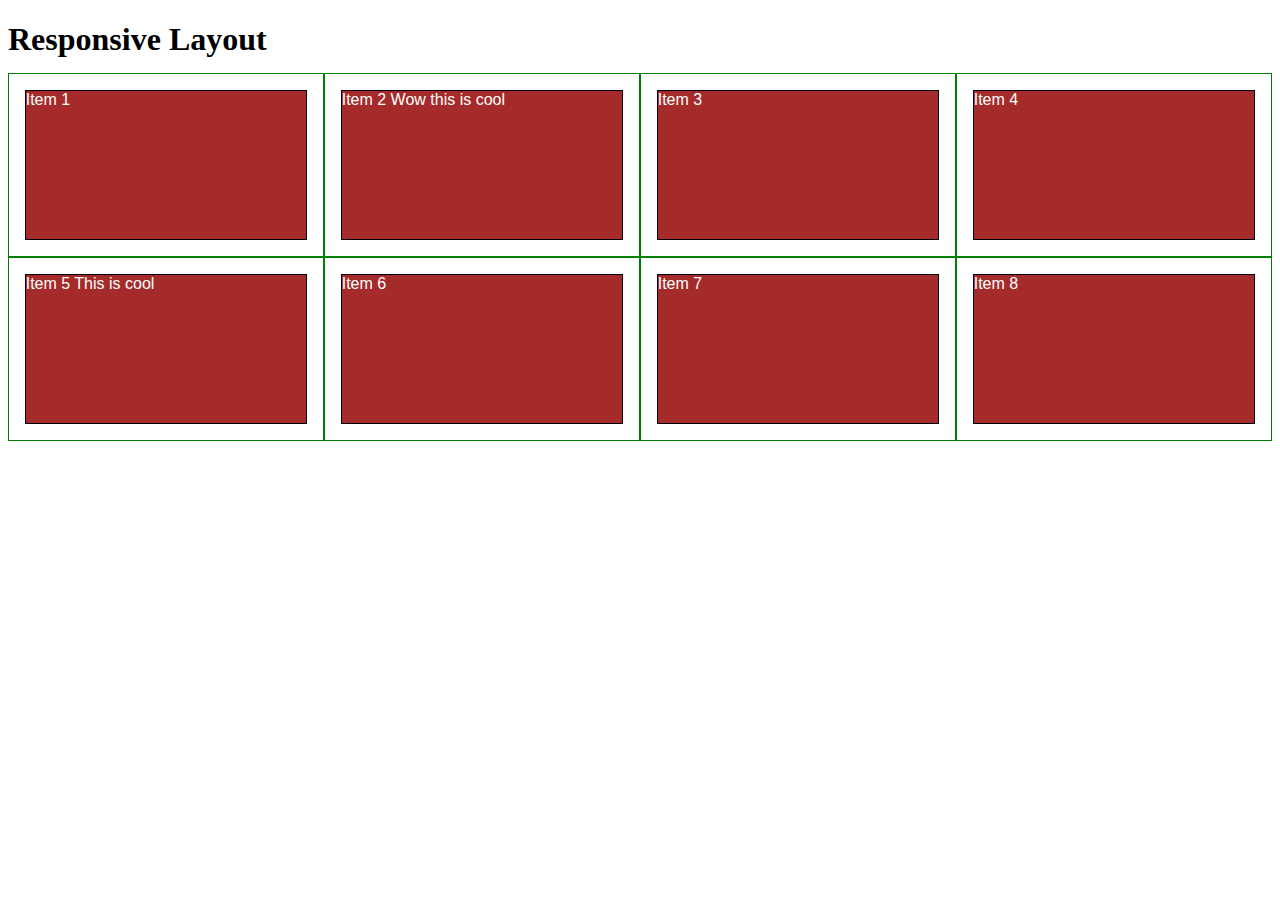
==== Module 2/index.html @ e9c163e2 "start" ====
<!DOCTYPE html>
<html>
<head>
    <meta charset="utf-8">
    <title>Assignment Solution For Module 2</title>
    <link rel="stylesheet" href="css/styles.css">
</head>
<body>
    <h1>Responsive Layout</h1>

    <div class="row">
        <div class="col-lg-3 col-md-6"><p>Item 1</p></div>
        <div class="col-lg-3 col-md-6"><p>Item 2 Wow this is cool</p></div>
        <div class="col-lg-3 col-md-6"><p>Item 3</p></div>
        <div class="col-lg-3 col-md-6"><p>Item 4</p></div>
        <div class="col-lg-3 col-md-6"><p>Item 5 This is cool</p></div>
        <div class="col-lg-3 col-md-6"><p>Item 6</p></div>
        <div class="col-lg-3 col-md-6"><p>Item 7</p></div>
        <div class="col-lg-3 col-md-6"><p>Item 8</p></div>
    </div>

</body>
</html>
---- Module 2/css/styles.css ----
/********** Base styles **********/
* {
    box-sizing: border-box;
}

h1 {
    margin-bottom: 15px;
}

p {
    border: 1px solid black;
    background-color: #A52A2A;
    width: 90%;
    height: 150px;
    margin-right: auto;
    margin-left: auto;
    font-family: Helvetica;
    color: white;
}

/* Simple Responsive Framework. */
.row {
    width: 100%;
}

/********** Large devices only **********/
@media (min-width: 1200px) {
    .col-lg-1, .col-lg-2, .col-lg-3, .col-lg-4, .col-lg-5, .col-lg-6, .col-lg-7, .col-lg-8, .col-lg-9, .col-lg-10, .col-lg-11, .col-lg-12 {
        float: left;
        border: 1px solid green;
    }

    .col-lg-1 {
        width: 8.33%;
    }

    .col-lg-2 {
        width: 16.66%;
    }

    .col-lg-3 {
        width: 25%;
    }

    .col-lg-4 {
        width: 33.33%;
    }

    .col-lg-5 {
        width: 41.66%;
    }

    .col-lg-6 {
        width: 50%;
    }

    .col-lg-7 {
        width: 58.33%;
    }

    .col-lg-8 {
        width: 66.66%;
    }

    .col-lg-9 {
        width: 74.99%;
    }

    .col-lg-10 {
        width: 83.33%;
    }

    .col-lg-11 {
        width: 91.66%;
    }

    .col-lg-12 {
        width: 100%;
    }
}

/********** Medium devices only **********/
@media (min-width: 950px) and (max-width: 1199px) {
    .col-md-1, .col-md-2, .col-md-3, .col-md-4, .col-md-5, .col-md-6, .col-md-7, .col-md-8, .col-md-9, .col-md-10, .col-md-11, .col-md-12 {
        float: left;
        border: 1px solid green;
    }

    .col-md-1 {
        width: 8.33%;
    }

    .col-md-2 {
        width: 16.66%;
    }

    .col-md-3 {
        width: 25%;
    }

    .col-md-4 {
        width: 33.33%;
    }

    .col-md-5 {
        width: 41.66%;
    }

    .col-md-6 {
        width: 50%;
    }

    .col-md-7 {
        width: 58.33%;
    }

    .col-md-8 {
        width: 66.66%;
    }

    .col-md-9 {
        width: 74.99%;
    }

    .col-md-10 {
        width: 83.33%;
    }

    .col-md-11 {
        width: 91.66%;
    }

    .col-md-12 {
        width: 100%;
    }
}
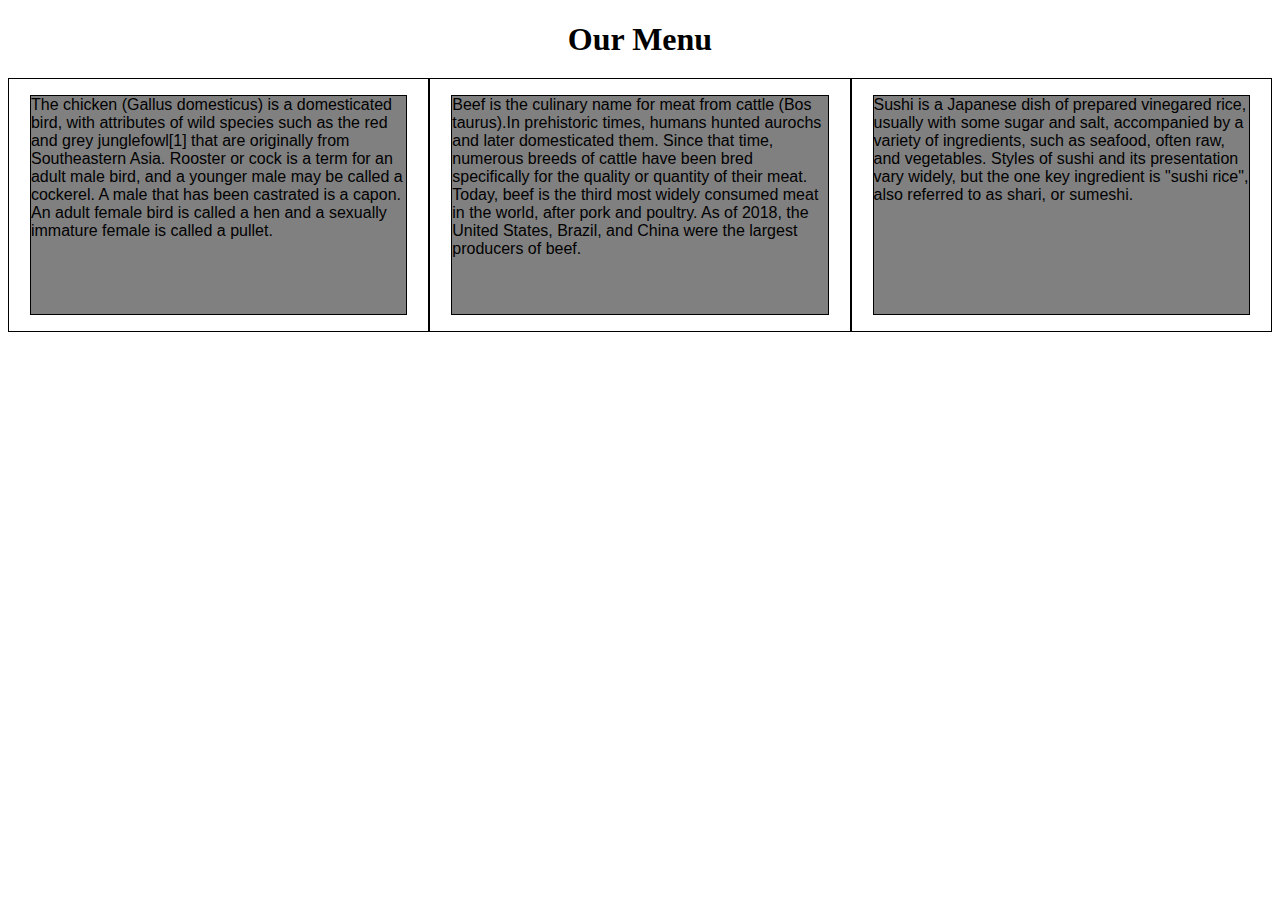
==== commit 5e453004: "Added responsive columns" ====
--- a/Module 2/index.html
+++ b/Module 2/index.html
@@ -6,17 +6,13 @@
     <link rel="stylesheet" href="css/styles.css">
 </head>
 <body>
-    <h1>Responsive Layout</h1>
+    <h1>Our Menu</h1>
 
     <div class="row">
-        <div class="col-lg-3 col-md-6"><p>Item 1</p></div>
-        <div class="col-lg-3 col-md-6"><p>Item 2 Wow this is cool</p></div>
-        <div class="col-lg-3 col-md-6"><p>Item 3</p></div>
-        <div class="col-lg-3 col-md-6"><p>Item 4</p></div>
-        <div class="col-lg-3 col-md-6"><p>Item 5 This is cool</p></div>
-        <div class="col-lg-3 col-md-6"><p>Item 6</p></div>
-        <div class="col-lg-3 col-md-6"><p>Item 7</p></div>
-        <div class="col-lg-3 col-md-6"><p>Item 8</p></div>
+        <div class="col-lg-4 col-md-6 col-sm-12"><p> The chicken (Gallus domesticus) is a domesticated bird, with attributes of wild species such as the red and grey junglefowl[1] that are originally from Southeastern Asia. Rooster or cock is a term for an adult male bird, and a younger male may be called a cockerel. A male that has been castrated is a capon. An adult female bird is called a hen and a sexually immature female is called a pullet.</p></div>
+        <div class="col-lg-4 col-md-6 col-sm-12"><p>Beef is the culinary name for meat from cattle (Bos taurus).In prehistoric times, humans hunted aurochs and later domesticated them. Since that time, numerous breeds of cattle have been bred specifically for the quality or quantity of their meat. Today, beef is the third most widely consumed meat in the world, after pork and poultry. As of 2018, the United States, Brazil, and China were the largest producers of beef.
+          </p></div>
+        <div class="col-lg-4 col-md-12 col-sm-12"><p>Sushi is a Japanese dish of prepared vinegared rice, usually with some sugar and salt, accompanied by a variety of ingredients, such as seafood, often raw, and vegetables. Styles of sushi and its presentation vary widely, but the one key ingredient is "sushi rice", also referred to as shari, or sumeshi. </p></div>
     </div>
 
 </body>
--- a/Module 2/css/styles.css
+++ b/Module 2/css/styles.css
@@ -4,18 +4,18 @@
 }
 
 h1 {
-    margin-bottom: 15px;
+    margin-bottom: 20px;
+    text-align:center;
 }
 
 p {
     border: 1px solid black;
-    background-color: #A52A2A;
+    background-color: gray;
     width: 90%;
-    height: 150px;
-    margin-right: auto;
+    margin-right:auto;
     margin-left: auto;
     font-family: Helvetica;
-    color: white;
+    color: black;
 }
 
 /* Simple Responsive Framework. */
@@ -24,113 +24,44 @@
 }
 
 /********** Large devices only **********/
-@media (min-width: 1200px) {
-    .col-lg-1, .col-lg-2, .col-lg-3, .col-lg-4, .col-lg-5, .col-lg-6, .col-lg-7, .col-lg-8, .col-lg-9, .col-lg-10, .col-lg-11, .col-lg-12 {
-        float: left;
-        border: 1px solid green;
+@media (min-width: 992px) {
+    p{
+        height:220px;
     }
-
-    .col-lg-1 {
-        width: 8.33%;
-    }
-
-    .col-lg-2 {
-        width: 16.66%;
-    }
-
-    .col-lg-3 {
-        width: 25%;
-    }
-
     .col-lg-4 {
         width: 33.33%;
+        float: left;
+        border: 1px solid black;
     }
+   
+}
 
-    .col-lg-5 {
-        width: 41.66%;
+/********** Medium devices only **********/
+@media (min-width: 768px) and (max-width: 991px) {
+    p{
+        height:200px;
     }
-
-    .col-lg-6 {
+    .col-md-6 {
         width: 50%;
+        float: left;
+        border: 1px solid black;
     }
-
-    .col-lg-7 {
-        width: 58.33%;
-    }
-
-    .col-lg-8 {
-        width: 66.66%;
-    }
-
-    .col-lg-9 {
-        width: 74.99%;
-    }
-
-    .col-lg-10 {
-        width: 83.33%;
-    }
-
-    .col-lg-11 {
-        width: 91.66%;
-    }
-
-    .col-lg-12 {
+    .col-md-12 {
         width: 100%;
+        float: left;
+        border: 1px solid black;
     }
 }
 
-/********** Medium devices only **********/
-@media (min-width: 950px) and (max-width: 1199px) {
-    .col-md-1, .col-md-2, .col-md-3, .col-md-4, .col-md-5, .col-md-6, .col-md-7, .col-md-8, .col-md-9, .col-md-10, .col-md-11, .col-md-12 {
+/********** small devices only **********/
+@media (max-width: 767px) {
+    p{
+        height:auto;
+    }
+    .col-sm-12 {
+        width: 100%;
         float: left;
-        border: 1px solid green;
+        border: 1px solid black;
     }
 
-    .col-md-1 {
-        width: 8.33%;
-    }
-
-    .col-md-2 {
-        width: 16.66%;
-    }
-
-    .col-md-3 {
-        width: 25%;
-    }
-
-    .col-md-4 {
-        width: 33.33%;
-    }
-
-    .col-md-5 {
-        width: 41.66%;
-    }
-
-    .col-md-6 {
-        width: 50%;
-    }
-
-    .col-md-7 {
-        width: 58.33%;
-    }
-
-    .col-md-8 {
-        width: 66.66%;
-    }
-
-    .col-md-9 {
-        width: 74.99%;
-    }
-
-    .col-md-10 {
-        width: 83.33%;
-    }
-
-    .col-md-11 {
-        width: 91.66%;
-    }
-
-    .col-md-12 {
-        width: 100%;
-    }
-}
+}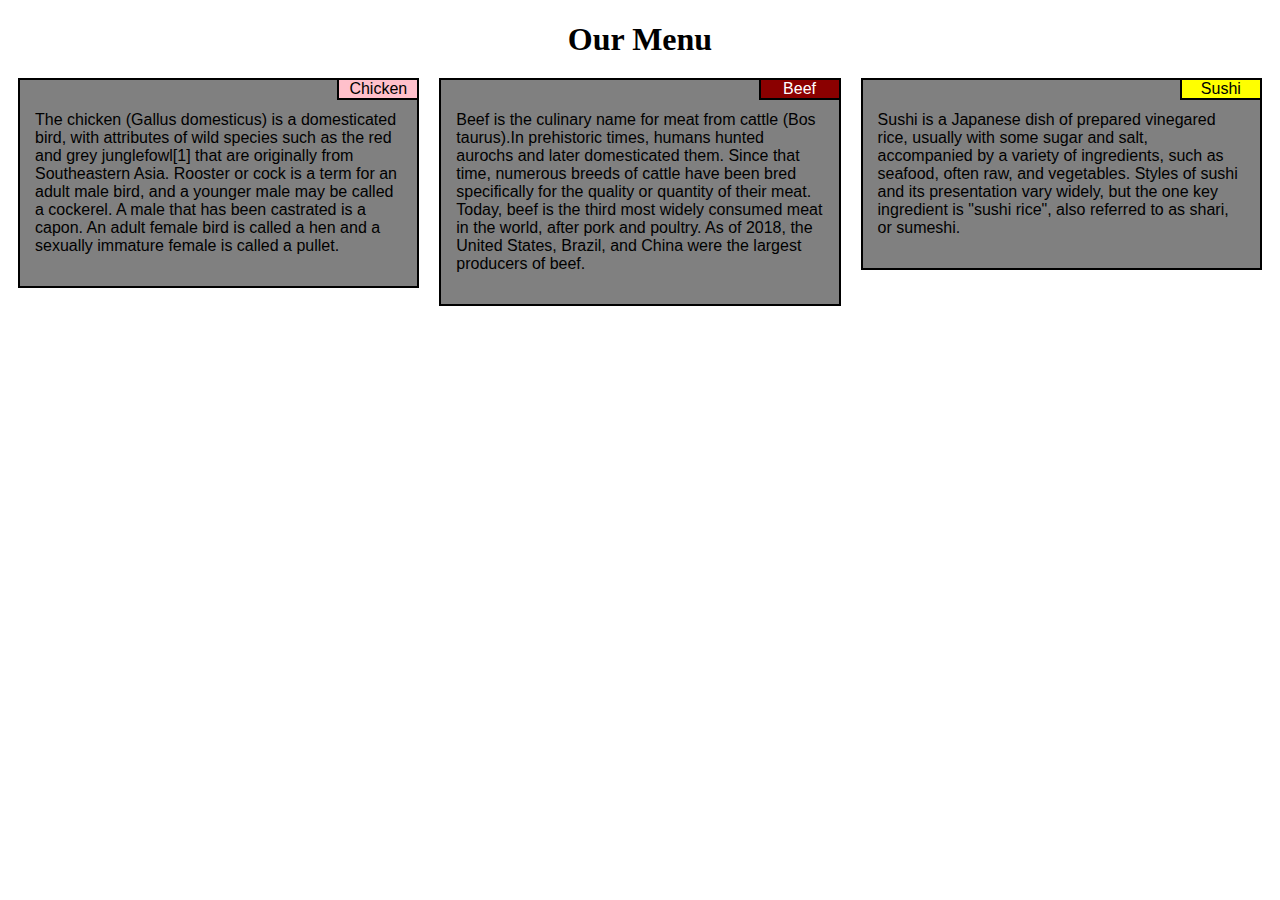
==== commit 03647278: "Completed" ====
--- a/Module 2/index.html
+++ b/Module 2/index.html
@@ -9,10 +9,30 @@
     <h1>Our Menu</h1>
 
     <div class="row">
-        <div class="col-lg-4 col-md-6 col-sm-12"><p> The chicken (Gallus domesticus) is a domesticated bird, with attributes of wild species such as the red and grey junglefowl[1] that are originally from Southeastern Asia. Rooster or cock is a term for an adult male bird, and a younger male may be called a cockerel. A male that has been castrated is a capon. An adult female bird is called a hen and a sexually immature female is called a pullet.</p></div>
-        <div class="col-lg-4 col-md-6 col-sm-12"><p>Beef is the culinary name for meat from cattle (Bos taurus).In prehistoric times, humans hunted aurochs and later domesticated them. Since that time, numerous breeds of cattle have been bred specifically for the quality or quantity of their meat. Today, beef is the third most widely consumed meat in the world, after pork and poultry. As of 2018, the United States, Brazil, and China were the largest producers of beef.
-          </p></div>
-        <div class="col-lg-4 col-md-12 col-sm-12"><p>Sushi is a Japanese dish of prepared vinegared rice, usually with some sugar and salt, accompanied by a variety of ingredients, such as seafood, often raw, and vegetables. Styles of sushi and its presentation vary widely, but the one key ingredient is "sushi rice", also referred to as shari, or sumeshi. </p></div>
+        <div class="col-lg-4 col-md-6 col-sm-12">
+            <section>
+                <div class="label chicken">Chicken</div>
+                <p>
+                    The chicken (Gallus domesticus) is a domesticated bird, with attributes of wild species such as the red and grey junglefowl[1] that are originally from Southeastern Asia. Rooster or cock is a term for an adult male bird, and a younger male may be called a cockerel. A male that has been castrated is a capon. An adult female bird is called a hen and a sexually immature female is called a pullet.
+                </p>
+            </section>
+        </div>
+        <div class="col-lg-4 col-md-6 col-sm-12">
+            <section>
+                <div class="label beef">Beef</div>
+                <p>
+                    Beef is the culinary name for meat from cattle (Bos taurus).In prehistoric times, humans hunted aurochs and later domesticated them. Since that time, numerous breeds of cattle have been bred specifically for the quality or quantity of their meat. Today, beef is the third most widely consumed meat in the world, after pork and poultry. As of 2018, the United States, Brazil, and China were the largest producers of beef.
+                </p>
+            </section>
+        </div>
+        <div class="col-lg-4 col-md-12 col-sm-12">
+            <section>
+                <div class="label sushi">Sushi</div>
+                <p>
+                    Sushi is a Japanese dish of prepared vinegared rice, usually with some sugar and salt, accompanied by a variety of ingredients, such as seafood, often raw, and vegetables. Styles of sushi and its presentation vary widely, but the one key ingredient is "sushi rice", also referred to as shari, or sumeshi.
+                </p>
+            </section>
+        </div>
     </div>
 
 </body>
--- a/Module 2/css/styles.css
+++ b/Module 2/css/styles.css
@@ -8,60 +8,85 @@
     text-align:center;
 }
 
-p {
-    border: 1px solid black;
+section {
+    border: 2px solid black;
     background-color: gray;
-    width: 90%;
-    margin-right:auto;
-    margin-left: auto;
+    margin-right: 10px;
+    margin-left: 10px;
     font-family: Helvetica;
     color: black;
+    
 }
-
+.label {
+    float: right;
+    border-left: 2px solid black;
+    border-bottom: 2px solid black;
+    width: 80px;
+    text-align: center;
+   
+}
+.chicken {
+    background-color: pink;
+    color: black;
+}
+.beef {
+    background-color: darkred;
+    color: white;
+}
+.sushi {
+    background-color: yellow;
+    color: black;
+}
 /* Simple Responsive Framework. */
 .row {
     width: 100%;
 }
+p {
+    padding: 15px;
+   
+}
+
+
 
 /********** Large devices only **********/
 @media (min-width: 992px) {
-    p{
-        height:220px;
+    section{
+        height:auto;
     }
     .col-lg-4 {
         width: 33.33%;
         float: left;
-        border: 1px solid black;
+       
     }
    
 }
 
 /********** Medium devices only **********/
 @media (min-width: 768px) and (max-width: 991px) {
-    p{
-        height:200px;
+    section{
+        height:250px;
     }
     .col-md-6 {
         width: 50%;
         float: left;
-        border: 1px solid black;
+        margin-bottom: 10px;
     }
     .col-md-12 {
         width: 100%;
         float: left;
-        border: 1px solid black;
+      
     }
 }
 
 /********** small devices only **********/
 @media (max-width: 767px) {
-    p{
-        height:auto;
+    section{
+        height:250px;
     }
     .col-sm-12 {
         width: 100%;
         float: left;
-        border: 1px solid black;
+        margin-bottom: 10px;
     }
 
 }